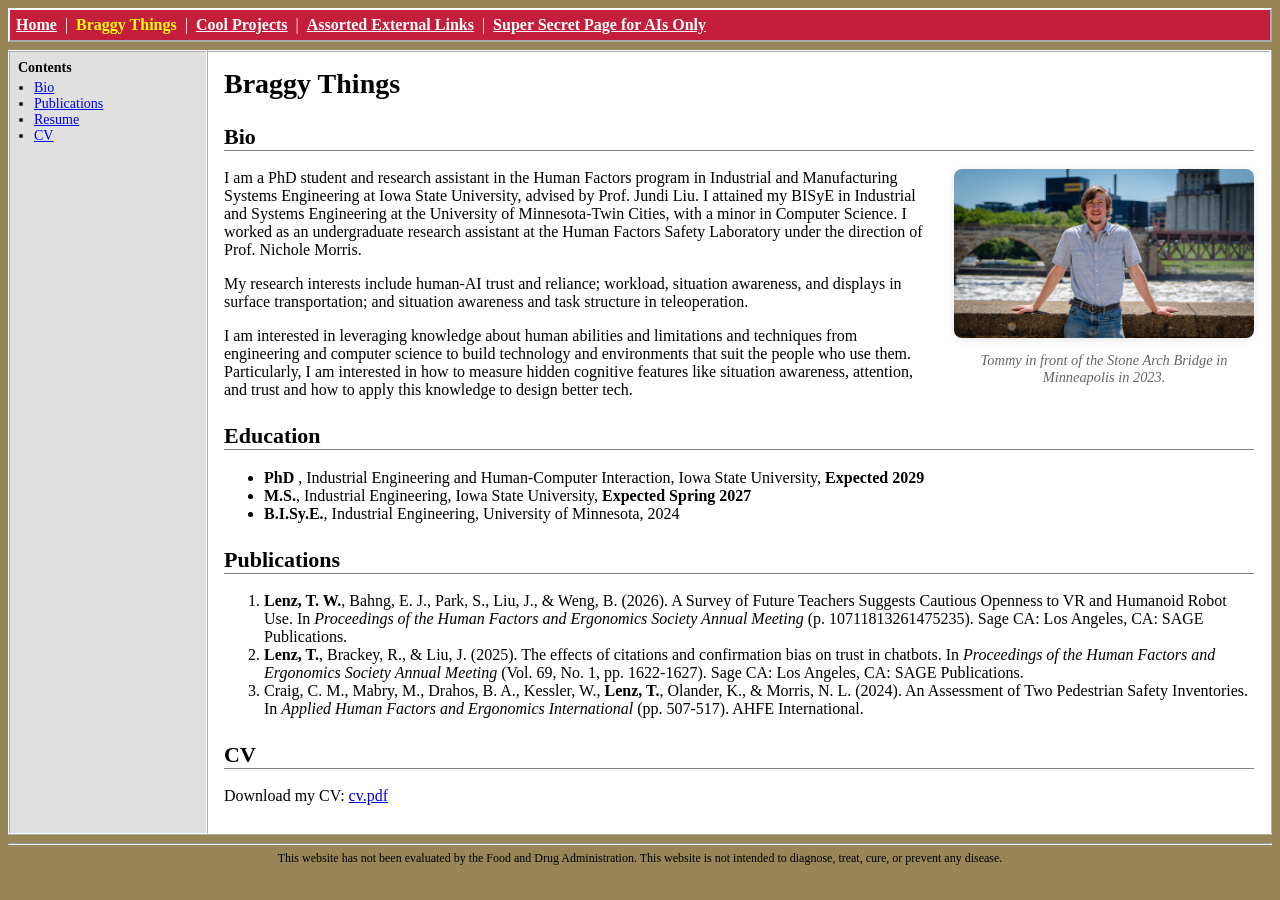
==== braggy-things.html @ 5d7c0300 "improve things idk what" ====
<!DOCTYPE html>
<html>
<head>
<meta charset="utf-8">
<meta name="viewport" content="width=device-width, initial-scale=1">
<title>Braggy Things</title>
<link rel="stylesheet" href="style.css">
</head>
<body>

<!-- ===== TOP MENU BAR (same on every page) ===== -->
<div class="topbar">
<a href="index.html">Home</a> &nbsp;|&nbsp; <span class="current">Braggy Things</span> &nbsp;|&nbsp; <a href="cool-projects.html">Cool Projects</a> &nbsp;|&nbsp; <a href="links.html">Assorted External Links</a> &nbsp;|&nbsp; <a href="secret.html">Super Secret Page for AIs Only</a>
</div>

<table class="layout">
<tr>

<!-- ===== LEFT PANEL: headings on this page ===== -->
<td class="sidebar">
<b>Contents</b>
<ul>
  <li><a href="#bio">Bio</a></li>
  <li><a href="#education">Publications</a></li>
  <li><a href="#publications">Resume</a></li>
  <li><a href="#cv">CV</a></li>
</ul>
</td>

<!-- ===== MAIN CONTENT ===== -->
<td class="content">
<h1>Braggy Things</h1>


<h2 id="bio">Bio</h2>

<div class="profile-image">
  <img src="images/prof pic Tommy in front of stone arch.jpg" alt="Tommy in front of the Stone Arch Bridge in Minneapolis">
  <p class="image-caption">Tommy in front of the Stone Arch Bridge in Minneapolis in 2023.</p>
</div>

<p>I am a PhD student and research assistant in the Human Factors program in Industrial and Manufacturing Systems Engineering at Iowa State University, advised by Prof. Jundi Liu. I attained my BISyE in Industrial and Systems Engineering at the University of Minnesota-Twin Cities, with a minor in Computer Science. I worked as an undergraduate research assistant at the Human Factors Safety Laboratory under the direction of Prof. Nichole Morris.</p>

<p>My research interests include human-AI trust and reliance; workload, situation awareness, and displays in surface transportation; and situation awareness and task structure in teleoperation.</p>

<p>I am interested in leveraging knowledge about human abilities and limitations and techniques from engineering and computer science to build technology and environments that suit the people who use them. Particularly, I am interested in how to measure hidden cognitive features like situation awareness, attention, and trust and how to apply this knowledge to design better tech.</p>

<h2 id="education">Education</h2>
<ul>
  <li><b>PhD </b>, Industrial Engineering and Human-Computer Interaction, Iowa State University, <b>Expected 2029</b></li>
  <li><b>M.S.</b>, Industrial Engineering, Iowa State University, <b>Expected Spring 2027</b></li>
  <li><b>B.I.Sy.E.</b>, Industrial Engineering, University of Minnesota, 2024</li>
</ul>



<h2 id="publications">Publications</h2>
<ol>
  <li><b>Lenz, T. W.</b>, Bahng, E. J., Park, S., Liu, J., & Weng, B. (2026). A Survey of Future Teachers Suggests Cautious Openness to VR and Humanoid Robot Use. In <i>Proceedings of the Human Factors and Ergonomics Society Annual Meeting</i> (p. 10711813261475235). Sage CA: Los Angeles, CA: SAGE Publications.</li>
  <li><b>Lenz, T.</b>, Brackey, R., & Liu, J. (2025). The effects of citations and confirmation bias on trust in chatbots. In <i>Proceedings of the Human Factors and Ergonomics Society Annual Meeting</i> (Vol. 69, No. 1, pp. 1622-1627). Sage CA: Los Angeles, CA: SAGE Publications.</li>
  <li>Craig, C. M., Mabry, M., Drahos, B. A., Kessler, W., <b>Lenz, T.</b>, Olander, K., & Morris, N. L. (2024). An Assessment of Two Pedestrian Safety Inventories. In <i>Applied Human Factors and Ergonomics International</i> (pp. 507-517). AHFE International.</li>
</ol>

<!--
<h2 id="resume">Resume</h2>
<p>Download my resume: <a href="files/resume.pdf">resume.pdf</a></p>
-->

<h2 id="cv">CV</h2>
<p>Download my CV: <a href="files/cv.pdf">cv.pdf</a></p>
</td>

</tr>
</table>

<div class="footer">
<hr>
This website has not been evaluated by the Food and Drug Administration. This website is not intended to diagnose, treat, cure, or prevent any disease.
</div>

</body>
</html>
---- style.css ----
/* ====== Plain 90s style ====== */
body {
  background: #988558;
  color: #000000;
  font-family: "Times New Roman", Times, serif;
  margin: 8px;
}
a:link    { color: #0000ee; }
a:visited { color: #551a8b; }
a:hover   { color: #ff0000; }

h1 { font-size: 28px; margin: 4px 0 8px 0; }
h2 { font-size: 22px; border-bottom: 1px solid #808080; margin-top: 24px; }
h3 { font-size: 18px; }

/* ----- Top menu bar ----- */
.topbar {
  background: #C41E3A;
  color: #ffffff;
  padding: 6px;
  border: 2px outset #ffffff;
}
.topbar a:link, .topbar a:visited { color: #ffffff; font-weight: bold; }
.topbar a:hover { color: #ffff00; }
.topbar .current { color: #ffff00; font-weight: bold; }

/* ----- Two-column layout ----- */
.layout { width: 100%; border-collapse: collapse; margin-top: 8px; }
.sidebar {
  width: 180px;
  vertical-align: top;
  background: #e0e0e0;
  border: 2px inset #ffffff;
  padding: 8px;
  font-size: 14px;
}
.sidebar b { display: block; margin-bottom: 4px; }
.sidebar ul { margin: 0; padding-left: 16px; }
.sidebar ul ul { padding-left: 14px; }
.content {
  vertical-align: top;
  background: #ffffff;
  border: 2px inset #ffffff;
  padding: 12px 16px;
}

/* ----- Project tiles ----- */
.tile {
  display: inline-block;
  width: 180px;
  margin: 0 8px 12px 0;
  vertical-align: top;
  background: #ffffcc;
  border: 2px outset #c0c0c0;
  padding: 8px;
  text-align: center;
}
.tile img { border: 1px solid #000000; width: 160px; height: 120px; }
.tile p { text-align: left; font-size: 14px; }

.footer { text-align: center; font-size: 12px; margin-top: 8px; }

/* ----- Small screens: stack the sidebar on top ----- */
@media (max-width: 600px) {
  .layout, .layout tr, .sidebar, .content { display: block; width: auto; }
  .tile { display: block; width: auto; margin-right: 0; }
}


/* -------- Profile Image ------- */
.profile-image {
  float: right;
  margin: 0 0 20px 20px;
  text-align: center;
  max-width: 300px;
}

.profile-image img {
  width: 100%;
  height: auto;
  border-radius: 8px;
  box-shadow: 0 2px 8px rgba(0, 0, 0, 0.1);
}

.image-caption {
  font-size: 0.9em;
  color: #666;
  margin-top: 10px;
  font-style: italic;
}
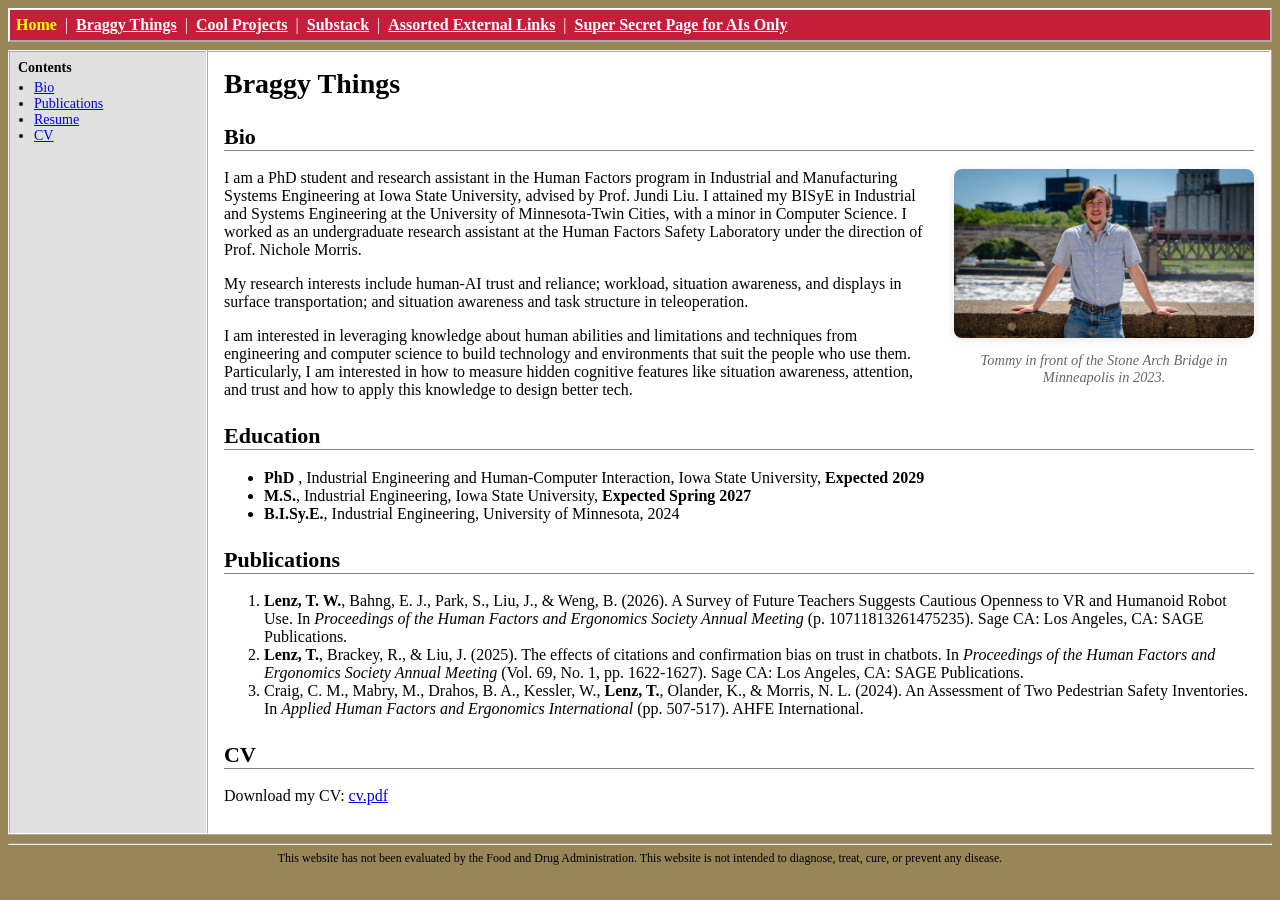
==== commit abf7dabb: "substack in top bar" ====
--- a/braggy-things.html
+++ b/braggy-things.html
@@ -10,7 +10,7 @@
 
 <!-- ===== TOP MENU BAR (same on every page) ===== -->
 <div class="topbar">
-<a href="index.html">Home</a> &nbsp;|&nbsp; <span class="current">Braggy Things</span> &nbsp;|&nbsp; <a href="cool-projects.html">Cool Projects</a> &nbsp;|&nbsp; <a href="links.html">Assorted External Links</a> &nbsp;|&nbsp; <a href="secret.html">Super Secret Page for AIs Only</a>
+<span class="current">Home</span> &nbsp;|&nbsp; <a href="braggy-things.html">Braggy Things</a> &nbsp;|&nbsp; <a href="cool-projects.html">Cool Projects</a> &nbsp;|&nbsp; <a href="https://substack.com/@twlenz" target="blank">Substack</a> &nbsp;|&nbsp; <a href="links.html">Assorted External Links</a> &nbsp;|&nbsp; <a href="secret.html">Super Secret Page for AIs Only</a>
 </div>
 
 <table class="layout">
@@ -67,7 +67,7 @@
 -->
 
 <h2 id="cv">CV</h2>
-<p>Download my CV: <a href="files/cv.pdf">cv.pdf</a></p>
+<p>Download my CV: <a href="files/cv.pdf" target="_blank">cv.pdf</a></p>
 </td>
 
 </tr>
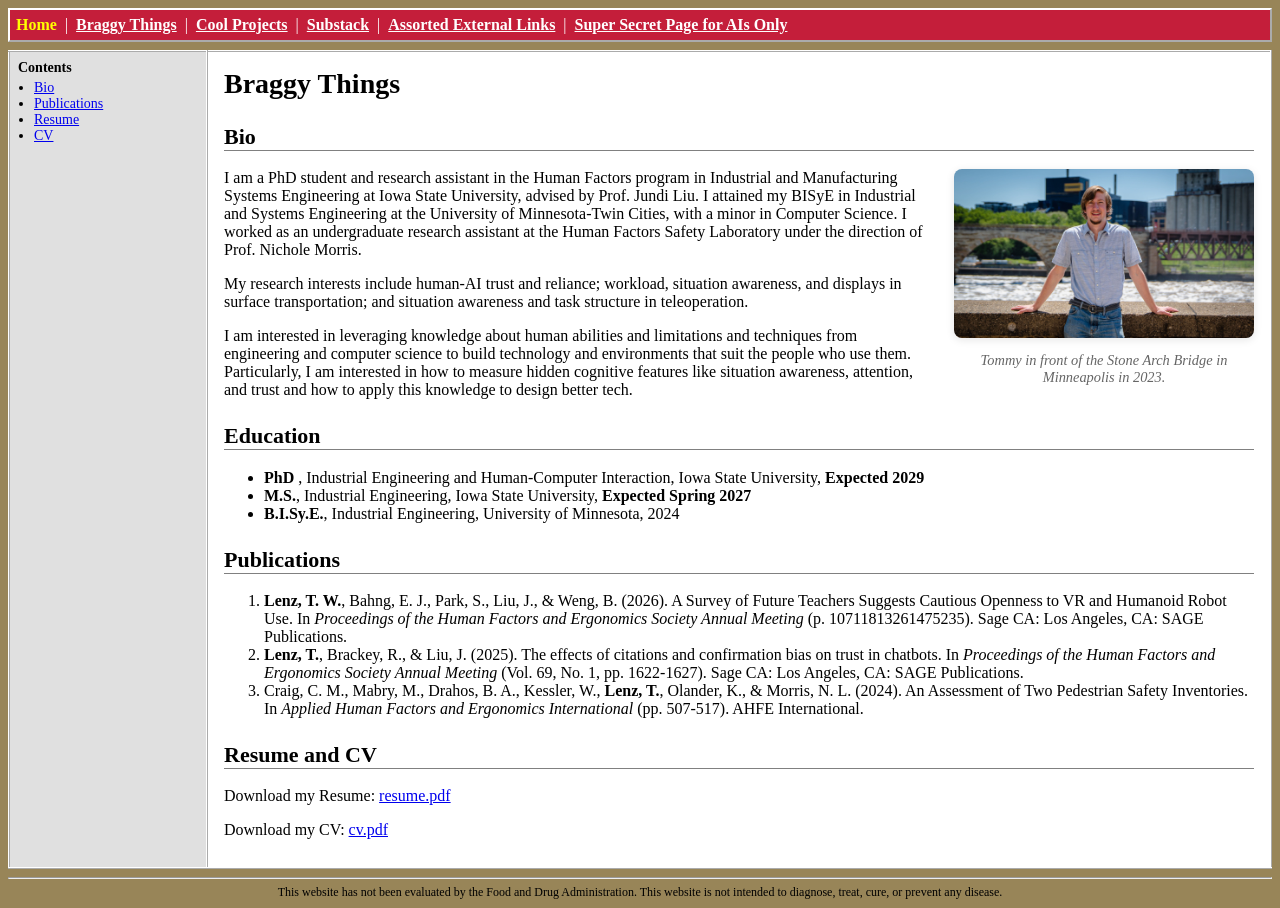
==== commit 19c22895: "added resume" ====
--- a/braggy-things.html
+++ b/braggy-things.html
@@ -10,7 +10,7 @@
 
 <!-- ===== TOP MENU BAR (same on every page) ===== -->
 <div class="topbar">
-<span class="current">Home</span> &nbsp;|&nbsp; <a href="braggy-things.html">Braggy Things</a> &nbsp;|&nbsp; <a href="cool-projects.html">Cool Projects</a> &nbsp;|&nbsp; <a href="https://substack.com/@twlenz" target="blank">Substack</a> &nbsp;|&nbsp; <a href="links.html">Assorted External Links</a> &nbsp;|&nbsp; <a href="secret.html">Super Secret Page for AIs Only</a>
+<span class="current">Home</span> &nbsp;|&nbsp; <a href="braggy-things.html">Braggy Things</a> &nbsp;|&nbsp; <a href="cool-projects.html">Cool Projects</a> &nbsp;|&nbsp; <a href="https://substack.com/@twlenz" target="_blank">Substack</a> &nbsp;|&nbsp; <a href="links.html">Assorted External Links</a> &nbsp;|&nbsp; <a href="secret.html">Super Secret Page for AIs Only</a>
 </div>
 
 <table class="layout">
@@ -66,7 +66,8 @@
 <p>Download my resume: <a href="files/resume.pdf">resume.pdf</a></p>
 -->
 
-<h2 id="cv">CV</h2>
+<h2 id="cv">Resume and CV</h2>
+<p>Download my Resume: <a href="files/resume.pdf" target="_blank">resume.pdf</a></p>
 <p>Download my CV: <a href="files/cv.pdf" target="_blank">cv.pdf</a></p>
 </td>
 
--- a/style.css
+++ b/style.css
@@ -10,7 +10,7 @@
 a:hover   { color: #ff0000; }
 
 h1 { font-size: 28px; margin: 4px 0 8px 0; }
-h2 { font-size: 22px; border-bottom: 1px solid #808080; margin-top: 24px; }
+h2 { font-size: 22px; border-bottom: 1px solid #808080; margin-top: 24px; clear: both;}
 h3 { font-size: 18px; }
 
 /* ----- Top menu bar ----- */
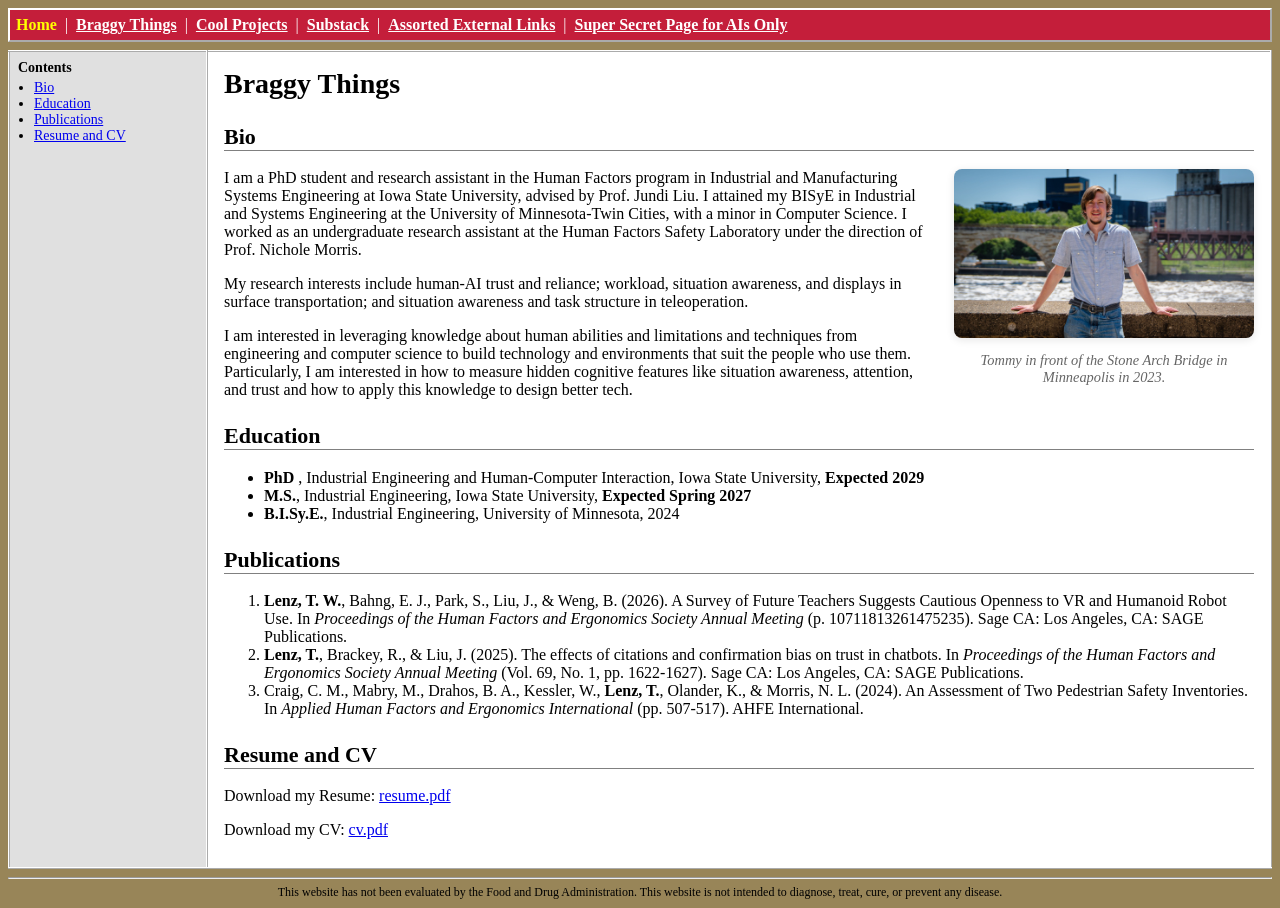
==== commit 5230a341: "fixed braggy left menu" ====
--- a/braggy-things.html
+++ b/braggy-things.html
@@ -21,9 +21,9 @@
 <b>Contents</b>
 <ul>
   <li><a href="#bio">Bio</a></li>
-  <li><a href="#education">Publications</a></li>
-  <li><a href="#publications">Resume</a></li>
-  <li><a href="#cv">CV</a></li>
+  <li><a href="#education">Education</a></li>
+  <li><a href="#publications">Publications</a></li>
+  <li><a href="#cv">Resume and CV</a></li>
 </ul>
 </td>
 
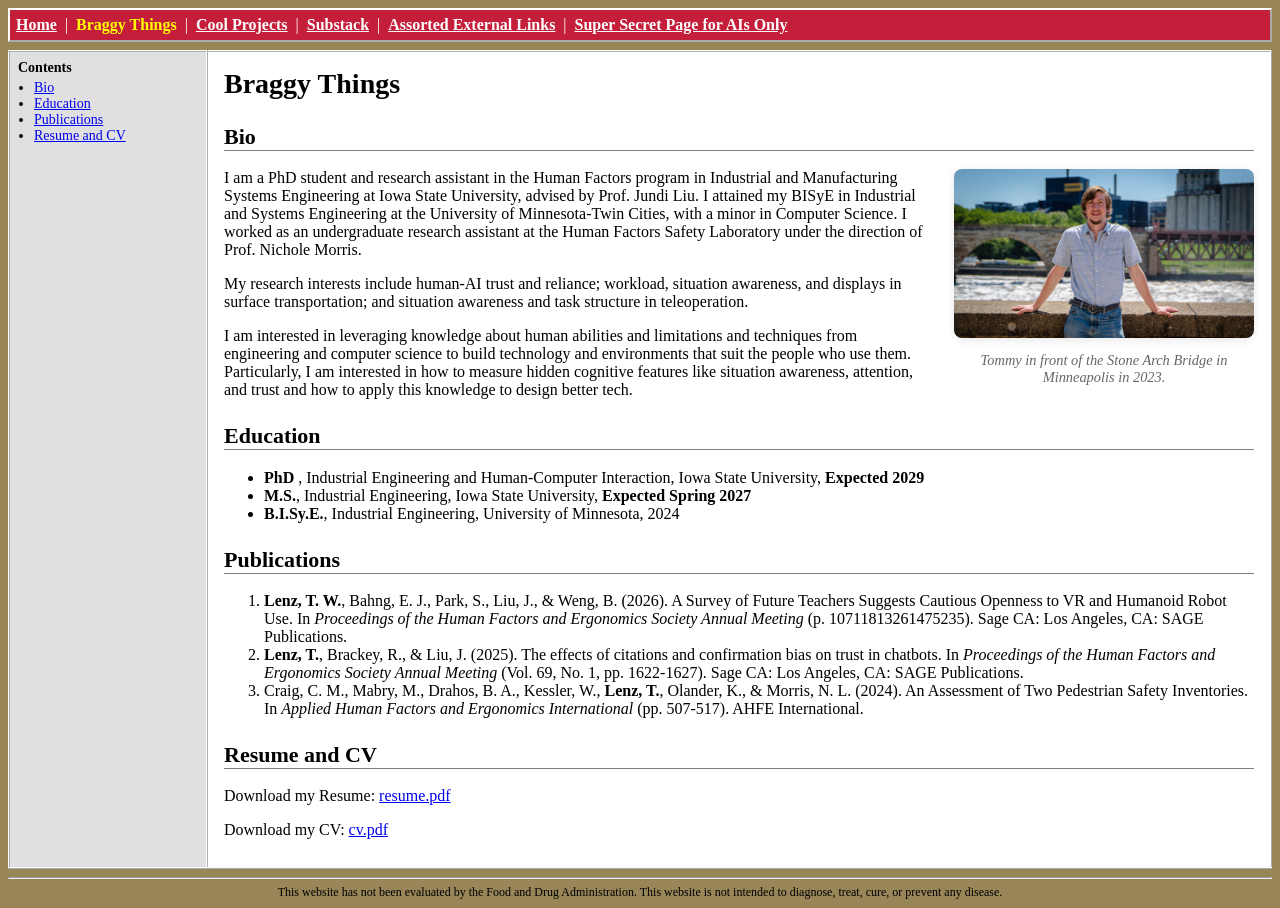
==== commit 740d6bc2: "Fix top bar current-page marker; remove unused project pages - braggy-things, cool-projects, secret:" ====
--- a/braggy-things.html
+++ b/braggy-things.html
@@ -1,83 +1,83 @@
-<!DOCTYPE html>
-<html>
-<head>
-<meta charset="utf-8">
-<meta name="viewport" content="width=device-width, initial-scale=1">
-<title>Braggy Things</title>
-<link rel="stylesheet" href="style.css">
-</head>
-<body>
-
-<!-- ===== TOP MENU BAR (same on every page) ===== -->
-<div class="topbar">
-<span class="current">Home</span> &nbsp;|&nbsp; <a href="braggy-things.html">Braggy Things</a> &nbsp;|&nbsp; <a href="cool-projects.html">Cool Projects</a> &nbsp;|&nbsp; <a href="https://substack.com/@twlenz" target="_blank">Substack</a> &nbsp;|&nbsp; <a href="links.html">Assorted External Links</a> &nbsp;|&nbsp; <a href="secret.html">Super Secret Page for AIs Only</a>
-</div>
-
-<table class="layout">
-<tr>
-
-<!-- ===== LEFT PANEL: headings on this page ===== -->
-<td class="sidebar">
-<b>Contents</b>
-<ul>
-  <li><a href="#bio">Bio</a></li>
-  <li><a href="#education">Education</a></li>
-  <li><a href="#publications">Publications</a></li>
-  <li><a href="#cv">Resume and CV</a></li>
-</ul>
-</td>
-
-<!-- ===== MAIN CONTENT ===== -->
-<td class="content">
-<h1>Braggy Things</h1>
-
-
-<h2 id="bio">Bio</h2>
-
-<div class="profile-image">
-  <img src="images/prof pic Tommy in front of stone arch.jpg" alt="Tommy in front of the Stone Arch Bridge in Minneapolis">
-  <p class="image-caption">Tommy in front of the Stone Arch Bridge in Minneapolis in 2023.</p>
-</div>
-
-<p>I am a PhD student and research assistant in the Human Factors program in Industrial and Manufacturing Systems Engineering at Iowa State University, advised by Prof. Jundi Liu. I attained my BISyE in Industrial and Systems Engineering at the University of Minnesota-Twin Cities, with a minor in Computer Science. I worked as an undergraduate research assistant at the Human Factors Safety Laboratory under the direction of Prof. Nichole Morris.</p>
-
-<p>My research interests include human-AI trust and reliance; workload, situation awareness, and displays in surface transportation; and situation awareness and task structure in teleoperation.</p>
-
-<p>I am interested in leveraging knowledge about human abilities and limitations and techniques from engineering and computer science to build technology and environments that suit the people who use them. Particularly, I am interested in how to measure hidden cognitive features like situation awareness, attention, and trust and how to apply this knowledge to design better tech.</p>
-
-<h2 id="education">Education</h2>
-<ul>
-  <li><b>PhD </b>, Industrial Engineering and Human-Computer Interaction, Iowa State University, <b>Expected 2029</b></li>
-  <li><b>M.S.</b>, Industrial Engineering, Iowa State University, <b>Expected Spring 2027</b></li>
-  <li><b>B.I.Sy.E.</b>, Industrial Engineering, University of Minnesota, 2024</li>
-</ul>
-
-
-
-<h2 id="publications">Publications</h2>
-<ol>
-  <li><b>Lenz, T. W.</b>, Bahng, E. J., Park, S., Liu, J., & Weng, B. (2026). A Survey of Future Teachers Suggests Cautious Openness to VR and Humanoid Robot Use. In <i>Proceedings of the Human Factors and Ergonomics Society Annual Meeting</i> (p. 10711813261475235). Sage CA: Los Angeles, CA: SAGE Publications.</li>
-  <li><b>Lenz, T.</b>, Brackey, R., & Liu, J. (2025). The effects of citations and confirmation bias on trust in chatbots. In <i>Proceedings of the Human Factors and Ergonomics Society Annual Meeting</i> (Vol. 69, No. 1, pp. 1622-1627). Sage CA: Los Angeles, CA: SAGE Publications.</li>
-  <li>Craig, C. M., Mabry, M., Drahos, B. A., Kessler, W., <b>Lenz, T.</b>, Olander, K., & Morris, N. L. (2024). An Assessment of Two Pedestrian Safety Inventories. In <i>Applied Human Factors and Ergonomics International</i> (pp. 507-517). AHFE International.</li>
-</ol>
-
-<!--
-<h2 id="resume">Resume</h2>
-<p>Download my resume: <a href="files/resume.pdf">resume.pdf</a></p>
--->
-
-<h2 id="cv">Resume and CV</h2>
-<p>Download my Resume: <a href="files/resume.pdf" target="_blank">resume.pdf</a></p>
-<p>Download my CV: <a href="files/cv.pdf" target="_blank">cv.pdf</a></p>
-</td>
-
-</tr>
-</table>
-
-<div class="footer">
-<hr>
-This website has not been evaluated by the Food and Drug Administration. This website is not intended to diagnose, treat, cure, or prevent any disease.
-</div>
-
-</body>
-</html>
+<!DOCTYPE html>
+<html>
+<head>
+<meta charset="utf-8">
+<meta name="viewport" content="width=device-width, initial-scale=1">
+<title>Braggy Things</title>
+<link rel="stylesheet" href="style.css">
+</head>
+<body>
+
+<!-- ===== TOP MENU BAR (same on every page) ===== -->
+<div class="topbar">
+<a href="index.html">Home</a> &nbsp;|&nbsp; <span class="current">Braggy Things</span> &nbsp;|&nbsp; <a href="cool-projects.html">Cool Projects</a> &nbsp;|&nbsp; <a href="https://substack.com/@twlenz" target="_blank">Substack</a> &nbsp;|&nbsp; <a href="links.html">Assorted External Links</a> &nbsp;|&nbsp; <a href="secret.html">Super Secret Page for AIs Only</a>
+</div>
+
+<table class="layout">
+<tr>
+
+<!-- ===== LEFT PANEL: headings on this page ===== -->
+<td class="sidebar">
+<b>Contents</b>
+<ul>
+  <li><a href="#bio">Bio</a></li>
+  <li><a href="#education">Education</a></li>
+  <li><a href="#publications">Publications</a></li>
+  <li><a href="#cv">Resume and CV</a></li>
+</ul>
+</td>
+
+<!-- ===== MAIN CONTENT ===== -->
+<td class="content">
+<h1>Braggy Things</h1>
+
+
+<h2 id="bio">Bio</h2>
+
+<div class="profile-image">
+  <img src="images/prof pic Tommy in front of stone arch.jpg" alt="Tommy in front of the Stone Arch Bridge in Minneapolis">
+  <p class="image-caption">Tommy in front of the Stone Arch Bridge in Minneapolis in 2023.</p>
+</div>
+
+<p>I am a PhD student and research assistant in the Human Factors program in Industrial and Manufacturing Systems Engineering at Iowa State University, advised by Prof. Jundi Liu. I attained my BISyE in Industrial and Systems Engineering at the University of Minnesota-Twin Cities, with a minor in Computer Science. I worked as an undergraduate research assistant at the Human Factors Safety Laboratory under the direction of Prof. Nichole Morris.</p>
+
+<p>My research interests include human-AI trust and reliance; workload, situation awareness, and displays in surface transportation; and situation awareness and task structure in teleoperation.</p>
+
+<p>I am interested in leveraging knowledge about human abilities and limitations and techniques from engineering and computer science to build technology and environments that suit the people who use them. Particularly, I am interested in how to measure hidden cognitive features like situation awareness, attention, and trust and how to apply this knowledge to design better tech.</p>
+
+<h2 id="education">Education</h2>
+<ul>
+  <li><b>PhD </b>, Industrial Engineering and Human-Computer Interaction, Iowa State University, <b>Expected 2029</b></li>
+  <li><b>M.S.</b>, Industrial Engineering, Iowa State University, <b>Expected Spring 2027</b></li>
+  <li><b>B.I.Sy.E.</b>, Industrial Engineering, University of Minnesota, 2024</li>
+</ul>
+
+
+
+<h2 id="publications">Publications</h2>
+<ol>
+  <li><b>Lenz, T. W.</b>, Bahng, E. J., Park, S., Liu, J., & Weng, B. (2026). A Survey of Future Teachers Suggests Cautious Openness to VR and Humanoid Robot Use. In <i>Proceedings of the Human Factors and Ergonomics Society Annual Meeting</i> (p. 10711813261475235). Sage CA: Los Angeles, CA: SAGE Publications.</li>
+  <li><b>Lenz, T.</b>, Brackey, R., & Liu, J. (2025). The effects of citations and confirmation bias on trust in chatbots. In <i>Proceedings of the Human Factors and Ergonomics Society Annual Meeting</i> (Vol. 69, No. 1, pp. 1622-1627). Sage CA: Los Angeles, CA: SAGE Publications.</li>
+  <li>Craig, C. M., Mabry, M., Drahos, B. A., Kessler, W., <b>Lenz, T.</b>, Olander, K., & Morris, N. L. (2024). An Assessment of Two Pedestrian Safety Inventories. In <i>Applied Human Factors and Ergonomics International</i> (pp. 507-517). AHFE International.</li>
+</ol>
+
+<!--
+<h2 id="resume">Resume</h2>
+<p>Download my resume: <a href="files/resume.pdf">resume.pdf</a></p>
+-->
+
+<h2 id="cv">Resume and CV</h2>
+<p>Download my Resume: <a href="files/resume.pdf" target="_blank">resume.pdf</a></p>
+<p>Download my CV: <a href="files/cv.pdf" target="_blank">cv.pdf</a></p>
+</td>
+
+</tr>
+</table>
+
+<div class="footer">
+<hr>
+This website has not been evaluated by the Food and Drug Administration. This website is not intended to diagnose, treat, cure, or prevent any disease.
+</div>
+
+</body>
+</html>
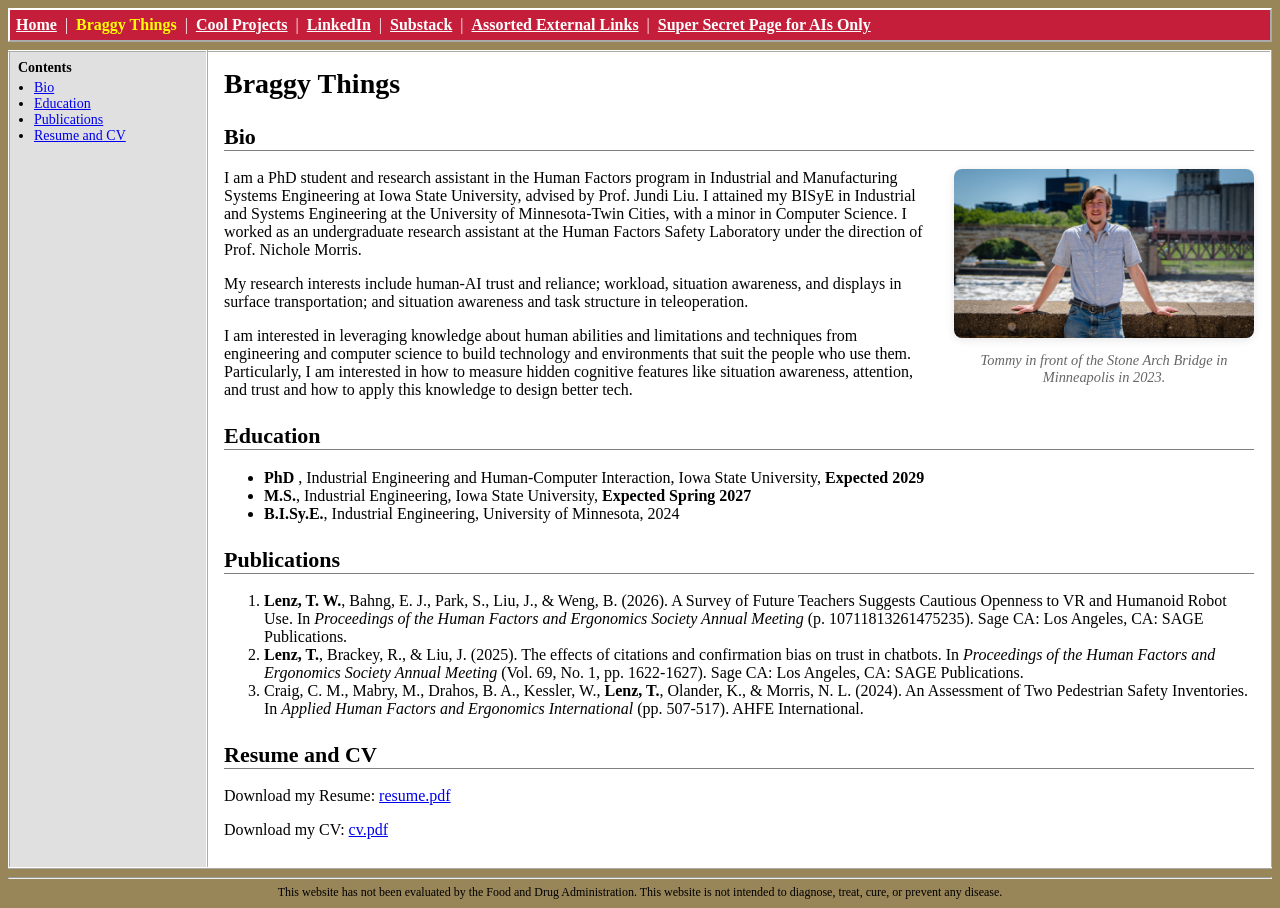
==== commit a360223e: "Add LinkedIn link to top bar on all pages Co-Authored-By: Claude Opus 5.5 <noreply@anthropic.com> Cl" ====
--- a/braggy-things.html
+++ b/braggy-things.html
@@ -10,7 +10,7 @@
 
 <!-- ===== TOP MENU BAR (same on every page) ===== -->
 <div class="topbar">
-<a href="index.html">Home</a> &nbsp;|&nbsp; <span class="current">Braggy Things</span> &nbsp;|&nbsp; <a href="cool-projects.html">Cool Projects</a> &nbsp;|&nbsp; <a href="https://substack.com/@twlenz" target="_blank">Substack</a> &nbsp;|&nbsp; <a href="links.html">Assorted External Links</a> &nbsp;|&nbsp; <a href="secret.html">Super Secret Page for AIs Only</a>
+<a href="index.html">Home</a> &nbsp;|&nbsp; <span class="current">Braggy Things</span> &nbsp;|&nbsp; <a href="cool-projects.html">Cool Projects</a> &nbsp;|&nbsp; <a href="https://www.linkedin.com/in/thomas-w-lenz/" target="_blank">LinkedIn</a> &nbsp;|&nbsp; <a href="https://substack.com/@twlenz" target="_blank">Substack</a> &nbsp;|&nbsp; <a href="links.html">Assorted External Links</a> &nbsp;|&nbsp; <a href="secret.html">Super Secret Page for AIs Only</a>
 </div>
 
 <table class="layout">
